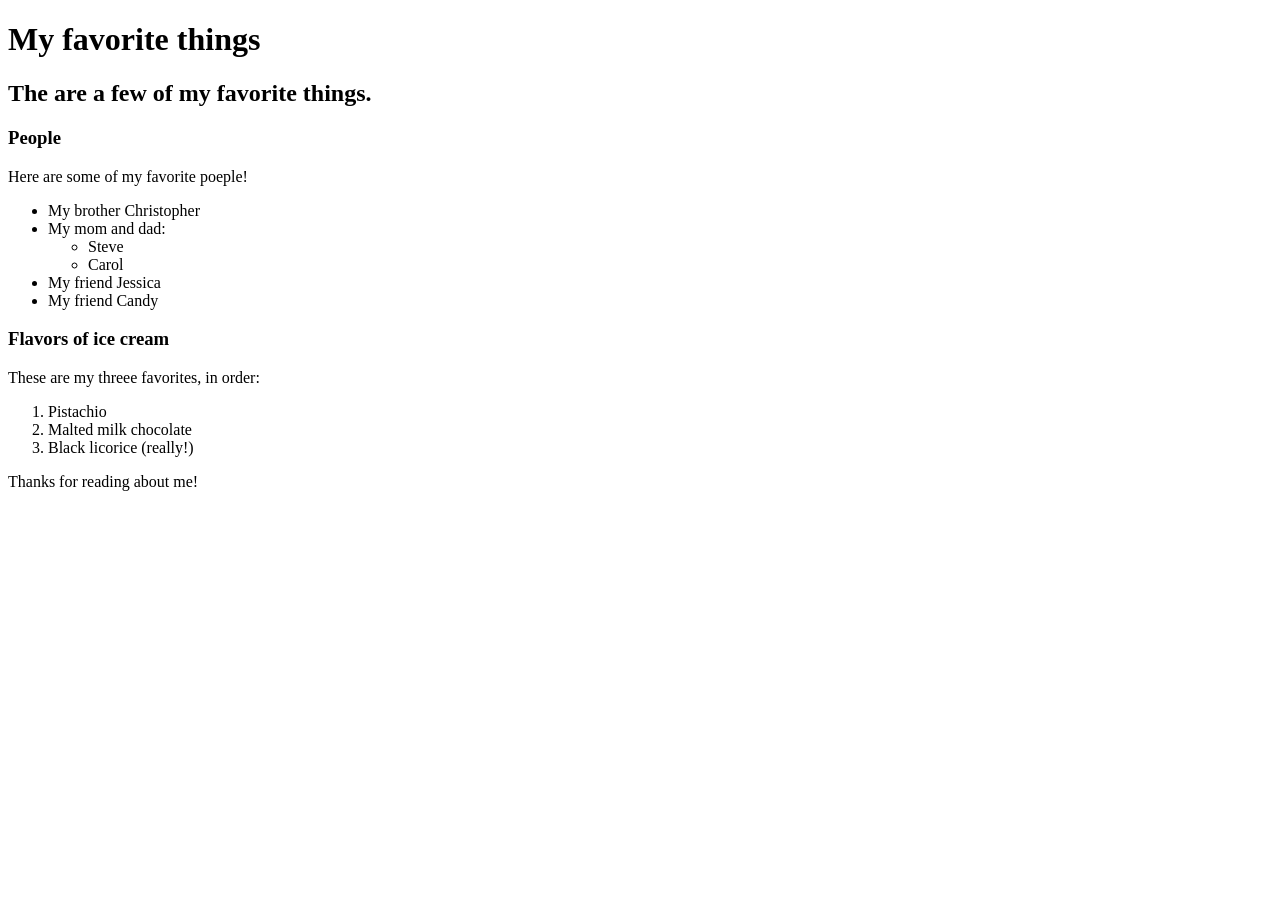
==== favorite-things.html @ 19fb0098 "add web page with into on favorite things" ====
<!DOCTYPE html>
<html>

<head>
  <title>Micheal's favoriate things</title>
</head>

<body>
  <h1>My favorite things</h1>
  <h2>The are a few of my favorite things.</h2>

  <h3>People</h3>
  <p>Here are some of my favorite poeple!</p>
  <ul>
    <li>My brother Christopher</li>
    <li>My mom and dad:
      <ul>
        <li>Steve</li>
        <li>Carol</li>
      </ul>
    </li>
    <li>My friend Jessica</li>
    <li>My friend Candy</li>
  </ul>
  <h3>Flavors of ice cream</h3>
  <p>These are my threee favorites, in order:</p>
  <ol>
    <li>Pistachio</li>
    <li>Malted milk chocolate</li>
    <li>Black licorice (really!)</li>
  </ol>
    <p>Thanks for reading about me!</p>
</body>

</html>
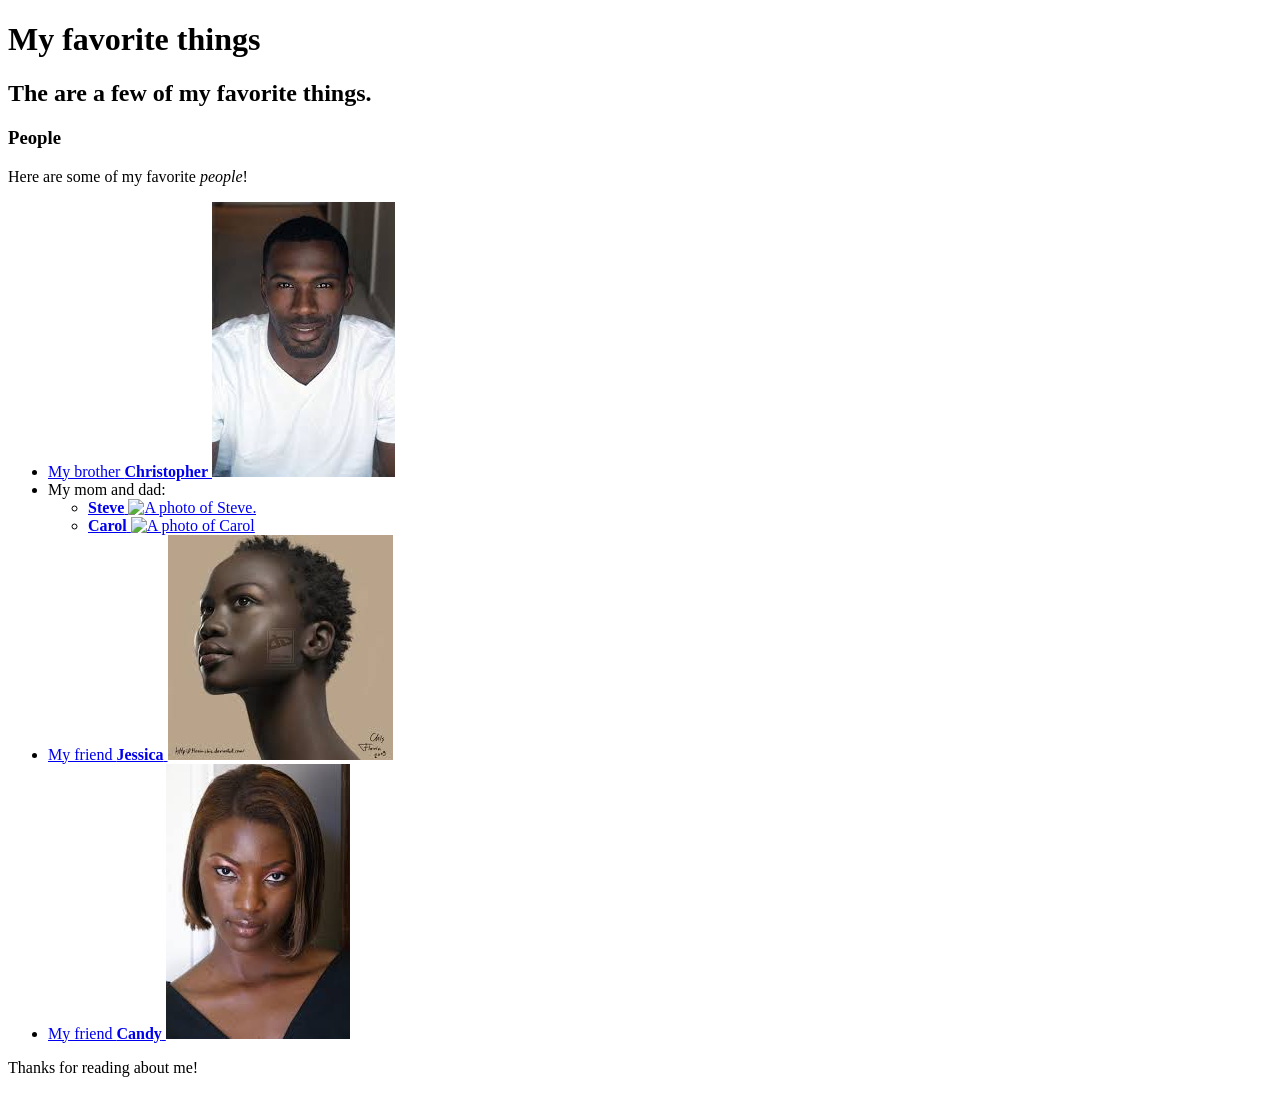
==== commit 632ad45f: "update favorite things page" ====
--- a/favorite-things.html
+++ b/favorite-things.html
@@ -10,26 +10,44 @@
   <h2>The are a few of my favorite things.</h2>
 
   <h3>People</h3>
-  <p>Here are some of my favorite poeple!</p>
+  <p>Here are some of my favorite <em>people</em>!</p>
   <ul>
-    <li>My brother Christopher</li>
+    <li>
+      <a href="http://www.example.com/christopher.html">
+        My brother <strong>Christopher</strong>
+        <img src="img/christopher.jpeg" alt="A photo of Christopher.">
+      </a>
+    </li>
     <li>My mom and dad:
       <ul>
-        <li>Steve</li>
-        <li>Carol</li>
-      </ul>
+        <li>
+          <a href="http://www.example.com/steve.html">
+            <strong>Steve</strong>
+            <img src=img/steve.jpeg" alt="A photo of Steve.">
+          </a>
+        </li>
+    <li>
+      <a href="http://www.example.com/carol.html">
+            <strong>Carol</strong>
+            <img src="img/carol.jpeg" alt="A photo of Carol">
+      </a>
     </li>
-    <li>My friend Jessica</li>
-    <li>My friend Candy</li>
-  </ul>
-  <h3>Flavors of ice cream</h3>
-  <p>These are my threee favorites, in order:</p>
-  <ol>
-    <li>Pistachio</li>
-    <li>Malted milk chocolate</li>
-    <li>Black licorice (really!)</li>
-  </ol>
+    </ul>
+    </li>
+    <li>
+      <a href="http://www.example.com/jessica.html">
+         My friend <strong>Jessica</strong>
+         <img src="img/jessica.jpeg" alt="A photo of Jessica.">
+      </a>
+    </li>
+    <li>
+      <a href="http://www.example.com/candy.html">
+          My friend <strong>Candy</strong>
+          <img src="img/candy.jpeg" alt="A photo of Candy.">
+        </a>
+      </li>
+    </ul>
+
     <p>Thanks for reading about me!</p>
-</body>
-
+  </body>  
 </html>
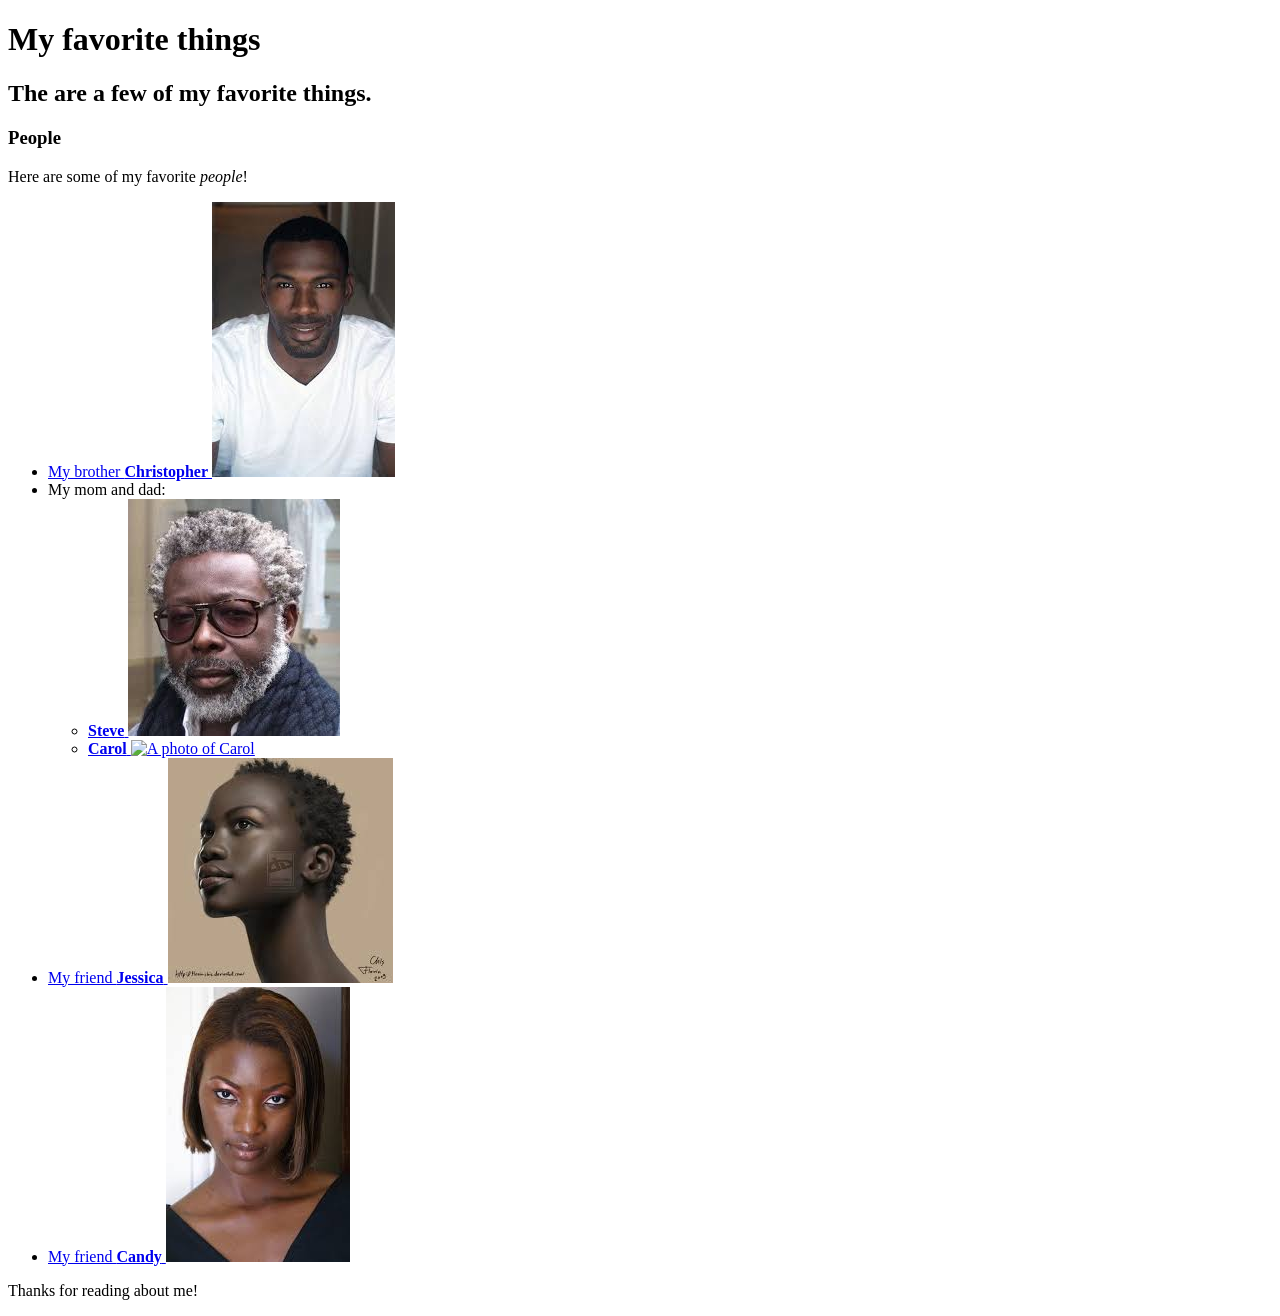
==== commit 9720f341: "fixed steve" ====
--- a/favorite-things.html
+++ b/favorite-things.html
@@ -14,16 +14,16 @@
   <ul>
     <li>
       <a href="http://www.example.com/christopher.html">
-        My brother <strong>Christopher</strong>
-        <img src="img/christopher.jpeg" alt="A photo of Christopher.">
+          My brother <strong>Christopher</strong>
+          <img src="img/christopher.jpeg" alt="A photo of Christopher.">
       </a>
     </li>
     <li>My mom and dad:
       <ul>
         <li>
           <a href="http://www.example.com/steve.html">
-            <strong>Steve</strong>
-            <img src=img/steve.jpeg" alt="A photo of Steve.">
+          <strong>Steve</strong>
+          <img src="img/steve.jpeg" alt="A photo of Steve.">
           </a>
         </li>
     <li>
@@ -49,5 +49,5 @@
     </ul>
 
     <p>Thanks for reading about me!</p>
-  </body>  
+  </body>
 </html>
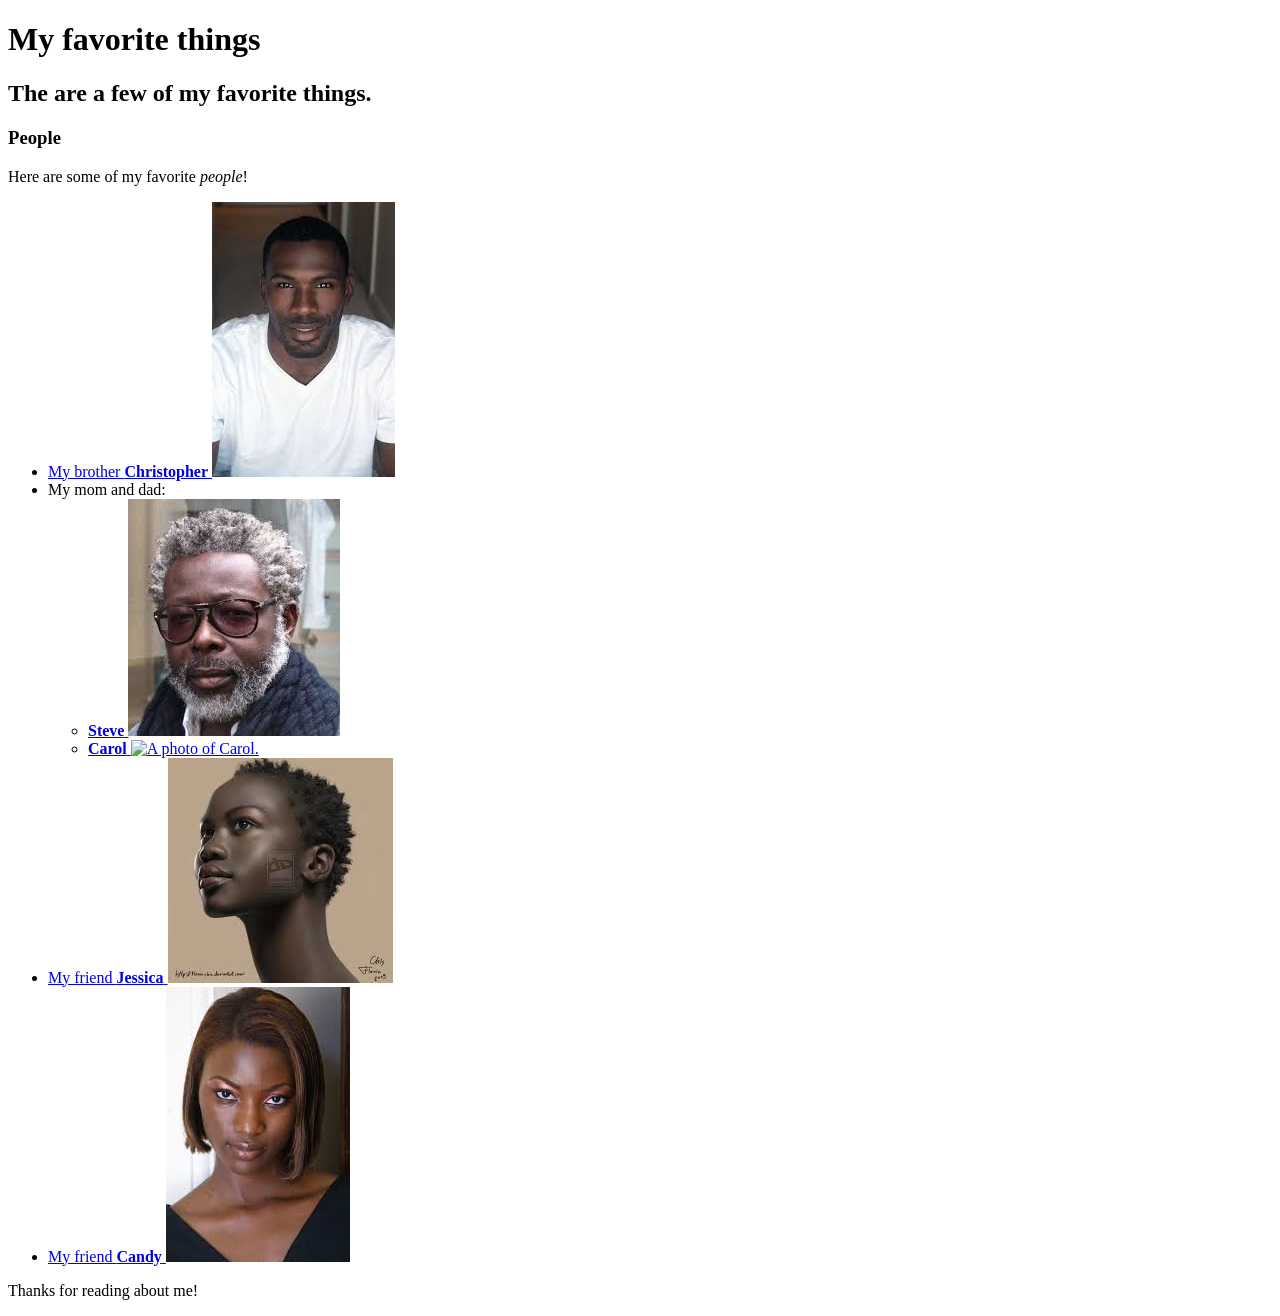
==== commit b2ca2fd2: "fixed carol img" ====
--- a/favorite-things.html
+++ b/favorite-things.html
@@ -28,8 +28,8 @@
         </li>
     <li>
       <a href="http://www.example.com/carol.html">
-            <strong>Carol</strong>
-            <img src="img/carol.jpeg" alt="A photo of Carol">
+                <strong>Carol</strong>
+                <img src="img/carol.jpeg" alt="A photo of Carol.">
       </a>
     </li>
     </ul>
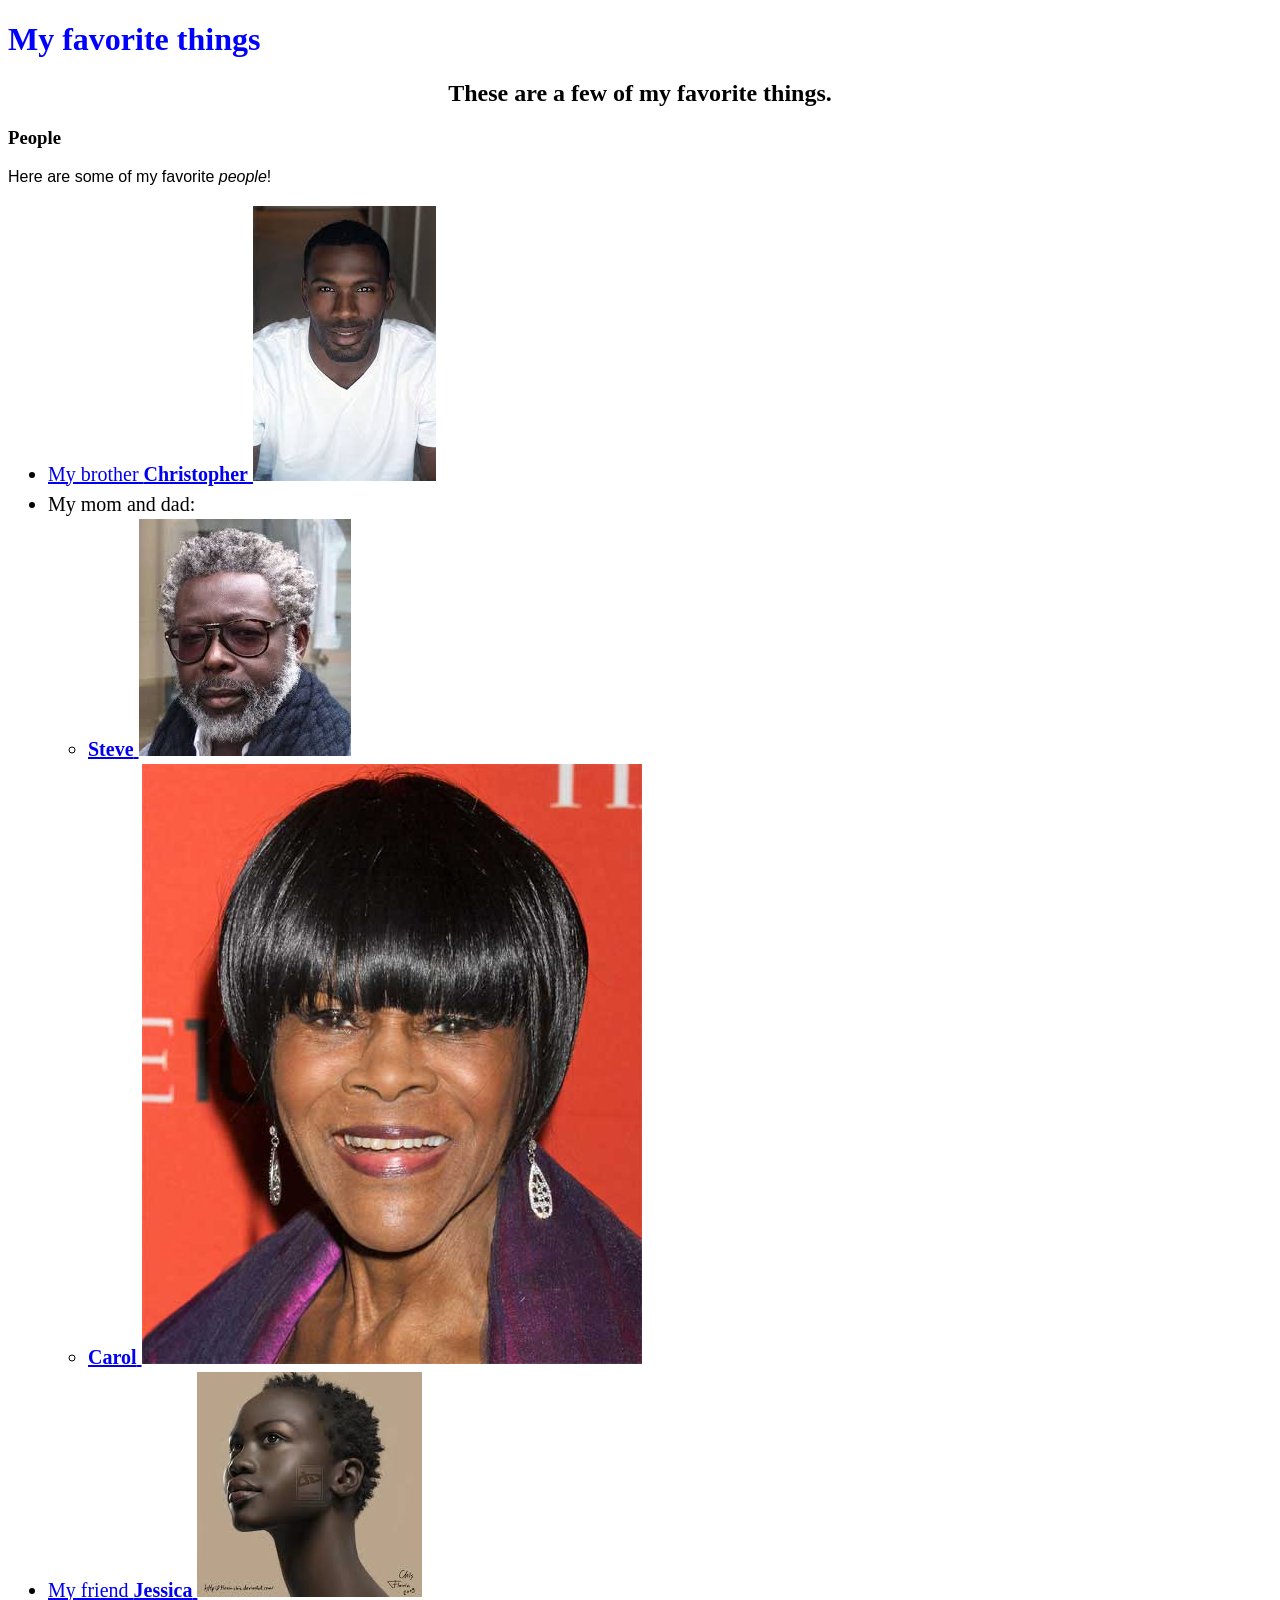
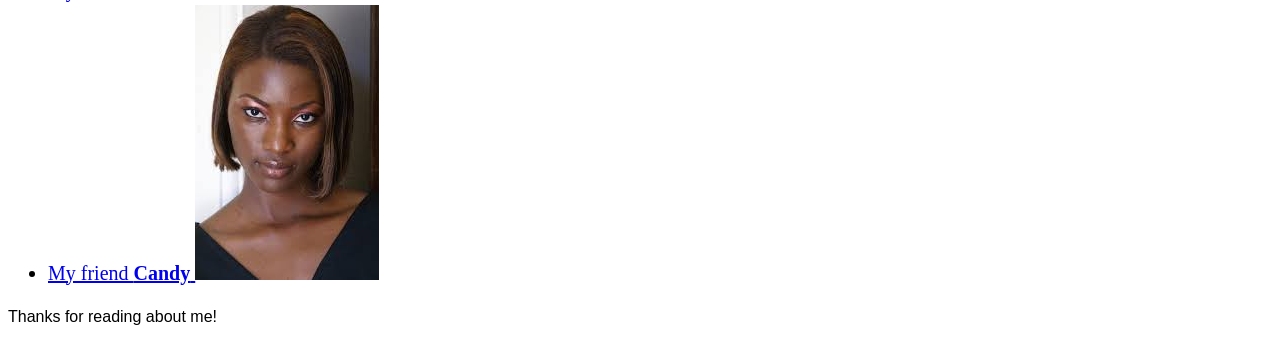
==== commit 8c506b7f: "missed save" ====
--- a/favorite-things.html
+++ b/favorite-things.html
@@ -2,12 +2,13 @@
 <html>
 
 <head>
+  <link href="css/styles.css" rel="stylesheet" type="text/css">
   <title>Micheal's favoriate things</title>
 </head>
 
 <body>
   <h1>My favorite things</h1>
-  <h2>The are a few of my favorite things.</h2>
+  <h2>These are a few of my favorite things.</h2>
 
   <h3>People</h3>
   <p>Here are some of my favorite <em>people</em>!</p>
--- a/css/styles.css
+++ b/css/styles.css
@@ -0,0 +1,17 @@
+h1 {
+  color: #00f;
+}
+
+h2 {
+  color: italic;
+  text-align: center;
+}
+
+p {
+  font-family: sans-serif;
+}
+
+ul {
+  font-size: 20px;
+  line-height: 30px;
+}
